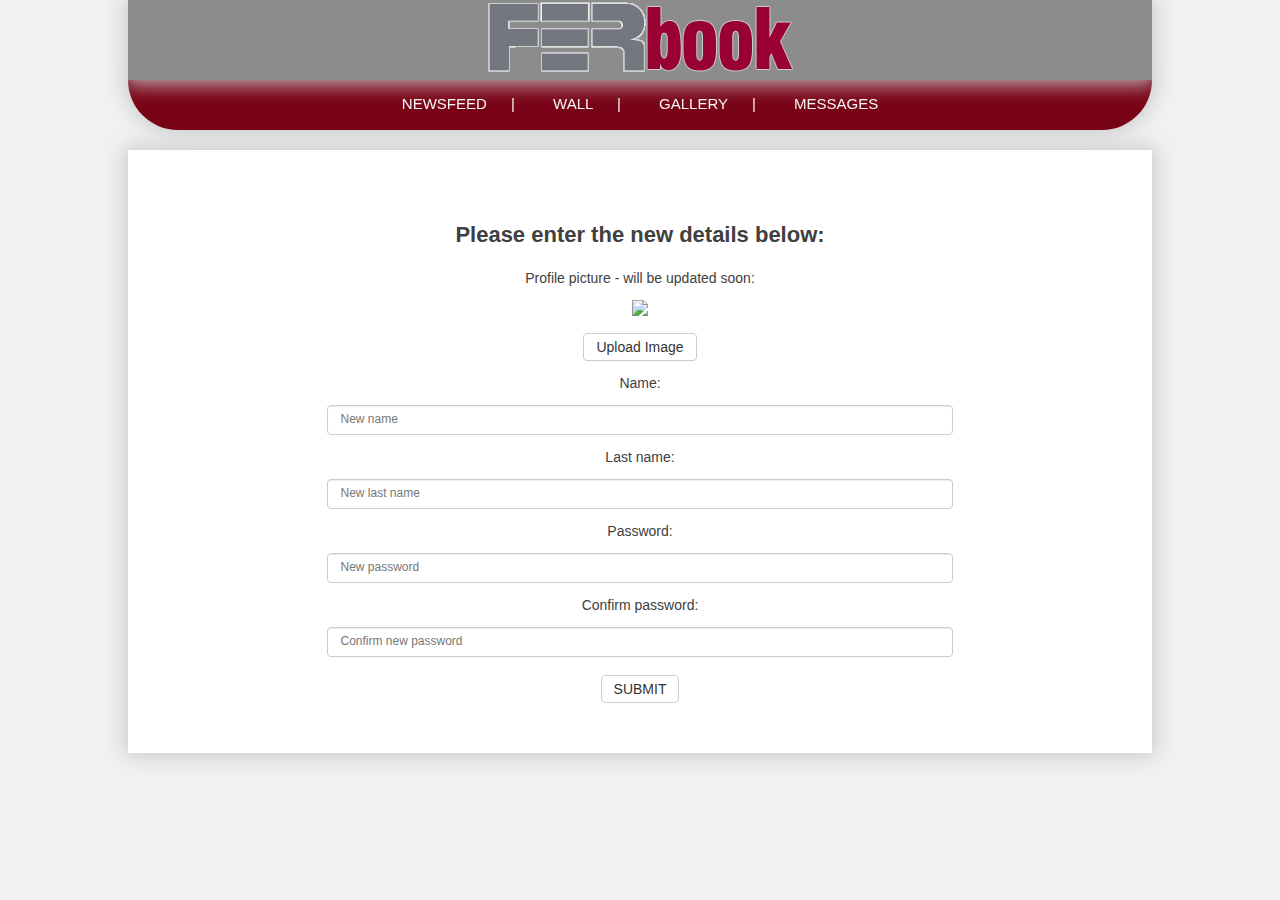
==== web/editinfo/index.html @ f65ec4da "dodan frontend" ====
<!DOCTYPE html>
<html>
<head lang="en">
    <meta charset="UTF-8">
    <title>FERbook</title>



    <script type="text/javascript" src="jquery-1.11.1.min.js"></script>
    <script type="text/javascript" src="../script/editinfo.js"></script>
    <script type="text/javascript" src="../script/links.js"></script>
    <script type="text/javascript" src="../script/root.js"></script>

    <link rel="stylesheet" href="../css/editinfo.css" type="text/css" />
    <link type="text/css" rel="stylesheet" href="../css/template.css"/>


</head>
<body >
<div id="header">
    <div id="top">
        <div id="logo">
            <img src="../images/fer_logo3.png"  alt="FERbook" >
        </div>
    </div>
    <div id="topNav">
        <div id="topNavLinks">

            <div>
                <a class="topnav" target='_self' id="newsfeedLink" >NEWSFEED</a>
                <span style='letter-spacing:14px;'> |</span>
                <a class="topnav" target='_self'  id="wallLink"> WALL</a>
                <span style='letter-spacing:14px;'> |</span>
                <a class="topnav" target='_self' id="galleryLink"> GALLERY</a>
                <span style='letter-spacing:14px;'> |</span>
                <a class="topnav" target='_self' id="messagesLink"> MESSAGES</a>
            </div>
        </div>
    </div>
</div>
<div id="belowTop">
    <div id="page">

        <p id = "disclaimer" class="disclaimer"></p>
        <p id = "description">Please enter the new details below:</p>
        <p>Profile picture - will be updated soon:</p><img src="http://www.wiganlatics.co.uk/images/common/bg_player_profile_default_big.png" /><p></p>
        <span class="btn btn-default" id="upload">Upload Image</span>
        <p>Name:</p> <input type="text" placeholder="New name" id="name" class="button form-control" ng-model="newAlbum">
        <p>Last name:</p> <input type="text" placeholder="New last name" id="lastName" class="button form-control" ng-model="newAlbum">
        <p>Password:</p> <input type="password" placeholder="New password" id="password" class="button form-control"  ng-model="newAlbum">
        <p>Confirm password:</p> <input type="password" placeholder="Confirm new password" id="passwordConfirm" class="button form-control" ng-model="newAlbum">
        <p></p>
        <p id="bottomDisc" class="disclaimer"></p>
        <span class="btn btn-default" id="submit" onclick="update()">SUBMIT</span>

    </div>
</div>



</body>
</html>
---- web/css/editinfo.css ----
.btn {
    display: inline-block;
    padding: 3px 12px;
    margin-bottom: 0;
    font-size: 14px;
    font-weight: 400;
    line-height: 1.42857143;
    text-align: center;
    white-space: nowrap;
    vertical-align: middle;
    cursor: pointer;
    -webkit-user-select: none;
    -moz-user-select: none;
    -ms-user-select: none;
    user-select: none;
    background-image: none;
    border: 1px solid transparent;
    border-radius: 4px;
}

.btn:focus,.btn:active:focus,.btn.active:focus {
    outline: thin dotted;
    outline: 5px auto -webkit-focus-ring-color;
    outline-offset: -2px;
}

.btn:hover,.btn:focus {
    color: #333;
    text-decoration: none;
}

.btn:active,.btn.active {
    background-image: none;
    outline: 0;
    -webkit-box-shadow: inset 0 3px 5px rgba(0,0,0,.125);
    box-shadow: inset 0 3px 5px rgba(0,0,0,.125);
}

.btn.disabled,.btn[disabled],fieldset[disabled] .btn {
    pointer-events: none;
    cursor: not-allowed;
    filter: alpha(opacity=65);
    -webkit-box-shadow: none;
    box-shadow: none;
    opacity: .65;
}

.btn-default {
    color: #333;
    background-color: #fff;
    border-color: #ccc;
}

.btn-default:hover,.btn-default:focus,.btn-default:active,.btn-default.active,.open>.dropdown-toggle.btn-default {
    color: #333;
    background-color: #e6e6e6;
    border-color: #adadad;
}

.btn-default:active,.btn-default.active,.open>.dropdown-toggle.btn-default {
    background-image: none;
}

.btn-default.disabled,.btn-default[disabled],fieldset[disabled] .btn-default,.btn-default.disabled:hover,.btn-default[disabled]:hover,fieldset[disabled] .btn-default:hover,.btn-default.disabled:focus,.btn-default[disabled]:focus,fieldset[disabled] .btn-default:focus,.btn-default.disabled:active,.btn-default[disabled]:active,fieldset[disabled] .btn-default:active,.btn-default.disabled.active,.btn-default[disabled].active,fieldset[disabled] .btn-default.active {
    background-color: #fff;
    border-color: #ccc;
}

.btn-default .badge {
    color: #fff;
    background-color: #333;
}

input,button,select,textarea {
    font-family: inherit;
    font-size: inherit;
    line-height: inherit;
}

.form-control {
    width: 65%;
    height: 16px;
    padding: 6px 12px;
    font-size: 12px;
    line-height: 1.42857143;
    color: #555;
    background-color: #fff;
    background-image: none;
    border: 1px solid #ccc;
    border-radius: 4px;
    -webkit-box-shadow: inset 0 1px 1px rgba(0,0,0,.075);
    box-shadow: inset 0 1px 1px rgba(0,0,0,.075);
    -webkit-transition: border-color ease-in-out .15s,-webkit-box-shadow ease-in-out .15s;
    -o-transition: border-color ease-in-out .15s,box-shadow ease-in-out .15s;
    transition: border-color ease-in-out .15s,box-shadow ease-in-out .15s;
}

.form-control:focus {
    border-color: #c4000a;
    outline: 0;
    -webkit-box-shadow: inset 0 1px 1px rgba(0,0,0,.075),0 0 8px rgba(233, 0, 3, 0.60);
    box-shadow: inset 0 1px 1px rgba(0,0,0,.075),0 0 8px rgba(233, 0, 8, 0.60);
}

.form-control::-moz-placeholder {
    color: #777;
    opacity: 1;
}

.form-control:-ms-input-placeholder {
    color: #777;
}

.form-control::-webkit-input-placeholder {
    color: #777;
}

.form-control[disabled],.form-control[readonly],fieldset[disabled] .form-control {
    cursor: not-allowed;
    background-color: #eee;
    opacity: 1;
}

#description {
    font-size: 22px;
    font-weight: bolder;
}

.disclaimer {
    font-size: 18px;
    color: #b42d2a;
    text-transform: uppercase;
    font-weight: bold;
}
---- web/css/template.css ----
html {overflow-y:scroll;
}

body {
    min-width: 700px;
    font-size:14px;
    color:#404040;
    background-color: #f1f1f1;
    margin:0px;
    text-align: center;

}

body,p,h1,h2,h3,h4,table,td,th,ul,ol,textarea,input {
    font-family:verdana,helvetica,arial,sans-serif;
}
#header {
    position: fixed;
    width: 100%;
    z-index: 30;

}
#top {
    text-align: center;
    width: 1024px;
    margin: 0 auto;
    height: 80px;
    background-color: #8c8c8c;
    position: relative;
    z-index: 20;
    box-shadow: 0px 0px 20px 3px #c9c9c9;
}
.logo{
    text-align: center;
    position: absolute;
}
#topNav {

    width: 1024px;
    margin:auto;
    background-color: #790316;
    color: whitesmoke;
    position: relative;
    z-index: 10;
    border-bottom-left-radius: 50px;
    border-bottom-right-radius: 50px;
    box-shadow: 0px 0px 20px 3px #c9c9c9;
    cursor: pointer;
}

#topNavLinks {
    text-align: center;
    height:35px;
    margin:auto;
    word-spacing:20px;
    font-size:15px;
    padding-top: 15px;
}

a.topNav:hover{
    color: #8c8c8c;
}

#belowTop {
    position: relative;
    width:1024px;
    margin:auto;
    top: 150px;
}
#page {
    position: relative;
    z-index: 0;
    margin-top: 0px;
    margin-bottom: 30px;
    padding: 50px 5%;
    box-shadow: 0px 0px 20px 3px #c9c9c9;
    background-color: #ffffff;
    overflow: auto;

}
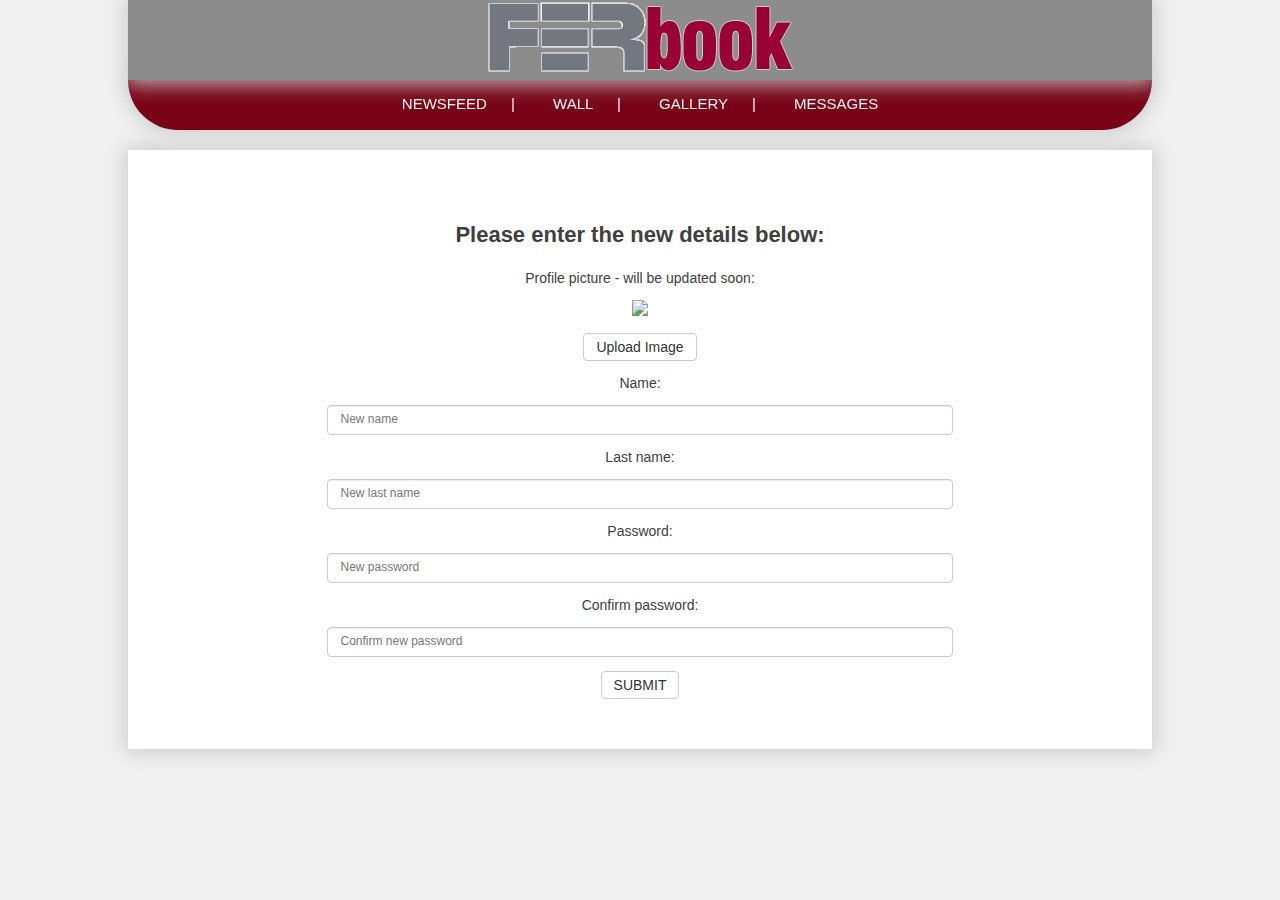
==== commit a24c7645: "Ispravljeno osvježavanje korisničkih podataka" ====
--- a/web/editinfo/index.html
+++ b/web/editinfo/index.html
@@ -41,7 +41,6 @@
 <div id="belowTop">
     <div id="page">
 
-        <p id = "disclaimer" class="disclaimer"></p>
         <p id = "description">Please enter the new details below:</p>
         <p>Profile picture - will be updated soon:</p><img src="http://www.wiganlatics.co.uk/images/common/bg_player_profile_default_big.png" /><p></p>
         <span class="btn btn-default" id="upload">Upload Image</span>
@@ -50,8 +49,8 @@
         <p>Password:</p> <input type="password" placeholder="New password" id="password" class="button form-control"  ng-model="newAlbum">
         <p>Confirm password:</p> <input type="password" placeholder="Confirm new password" id="passwordConfirm" class="button form-control" ng-model="newAlbum">
         <p></p>
-        <p id="bottomDisc" class="disclaimer"></p>
-        <span class="btn btn-default" id="submit" onclick="update()">SUBMIT</span>
+        <p id="bottomDisc" class="alert alert-danger"></p>
+        <span class="btn btn-default" id="submit">SUBMIT</span>
 
     </div>
 </div>
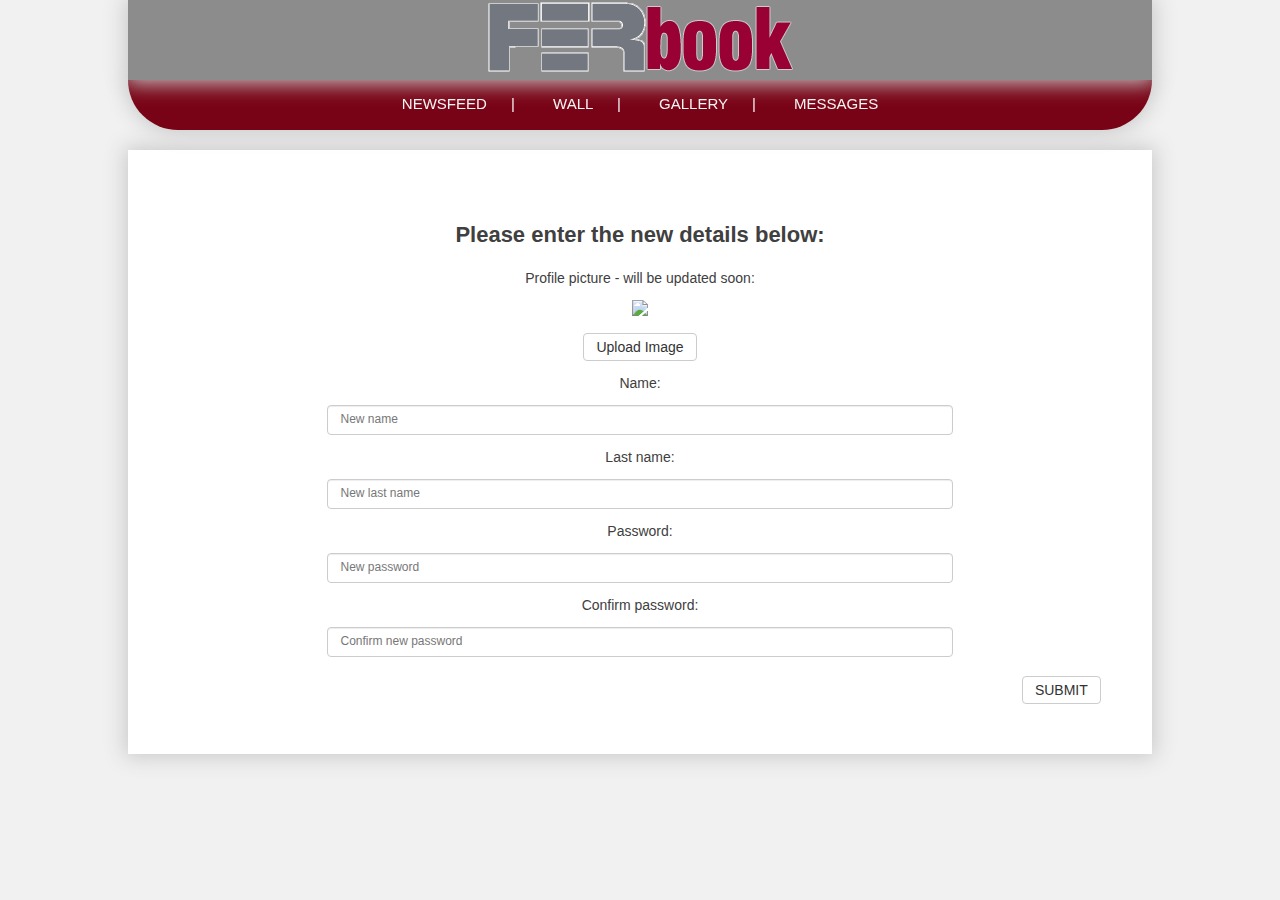
==== commit dbf26cb2: "dodano lajkanje komentara i dio za upload" ====
--- a/web/css/editinfo.css
+++ b/web/css/editinfo.css
@@ -132,3 +132,27 @@
     text-transform: uppercase;
     font-weight: bold;
 }
+
+#sendPhoto{
+    text-align:left;
+    float: left;
+    display: inline-block;
+    width:390px;
+    margin:0px;
+    padding:5px;
+    background-color:#fff;
+}
+
+#submit{
+    vertical-align: middle;
+    float: right;
+    margin-top: 5px;
+}
+
+.inputWrapper{
+    padding-top: 20px;
+    margin-left: 20%;
+    margin-right: 25px;
+    height: 30px;
+    width: 60%;
+}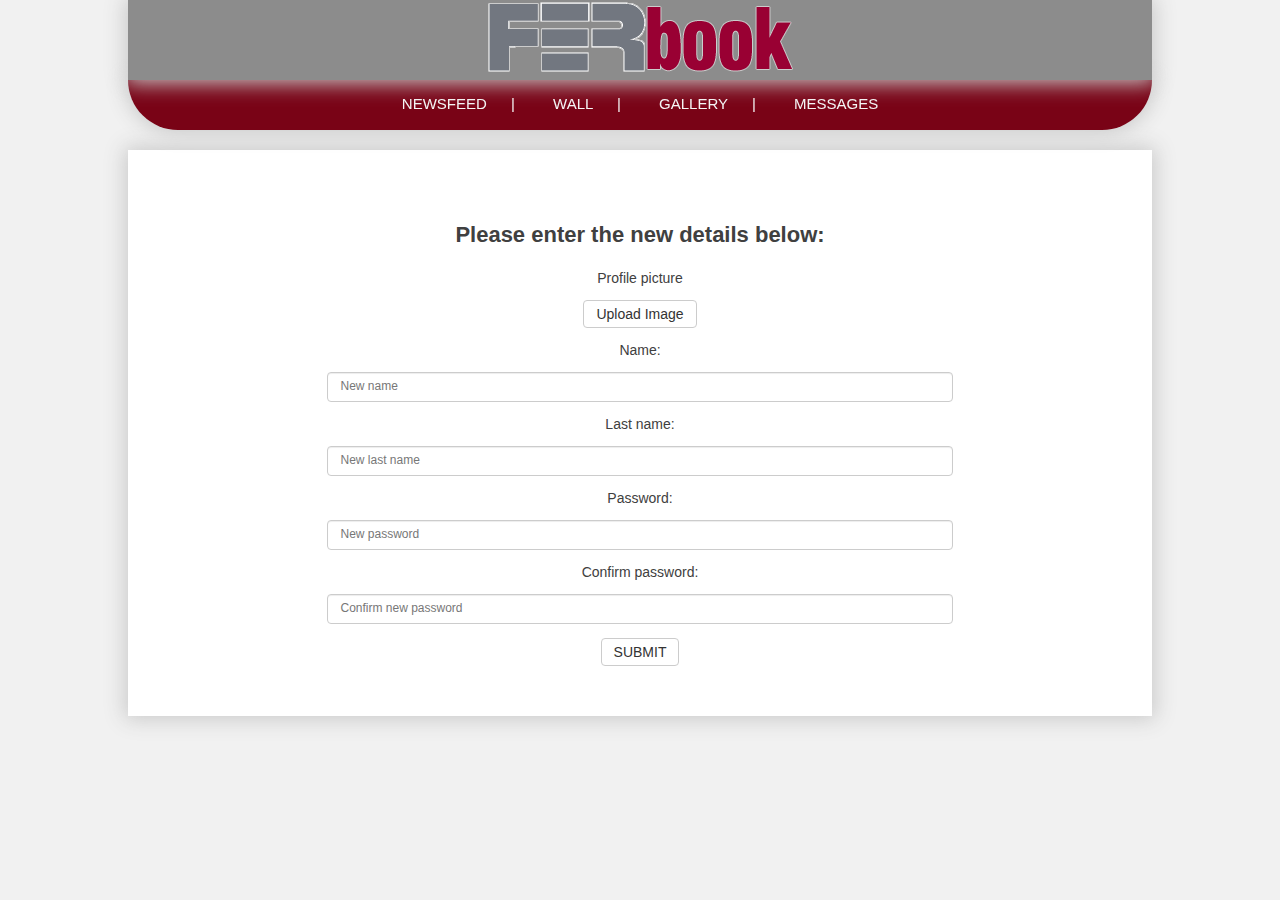
==== commit 9f33569d: "Upload dovrsen" ====
--- a/web/editinfo/index.html
+++ b/web/editinfo/index.html
@@ -42,15 +42,16 @@
     <div id="page">
 
         <p id = "description">Please enter the new details below:</p>
-        <p>Profile picture - will be updated soon:</p><img src="http://www.wiganlatics.co.uk/images/common/bg_player_profile_default_big.png" /><p></p>
+        <p id="profilePic">Profile picture</p><p></p>
         <span class="btn btn-default" id="upload">Upload Image</span>
+        <p id="uploadMsg"></p>
         <p>Name:</p> <input type="text" placeholder="New name" id="name" class="button form-control" ng-model="newAlbum">
         <p>Last name:</p> <input type="text" placeholder="New last name" id="lastName" class="button form-control" ng-model="newAlbum">
         <p>Password:</p> <input type="password" placeholder="New password" id="password" class="button form-control"  ng-model="newAlbum">
         <p>Confirm password:</p> <input type="password" placeholder="Confirm new password" id="passwordConfirm" class="button form-control" ng-model="newAlbum">
         <p></p>
         <p id="bottomDisc" class="alert alert-danger"></p>
-        <span class="btn btn-default" id="submit">SUBMIT</span>
+        <span class="btn btn-default" id="submit2">SUBMIT</span>
 
     </div>
 </div>
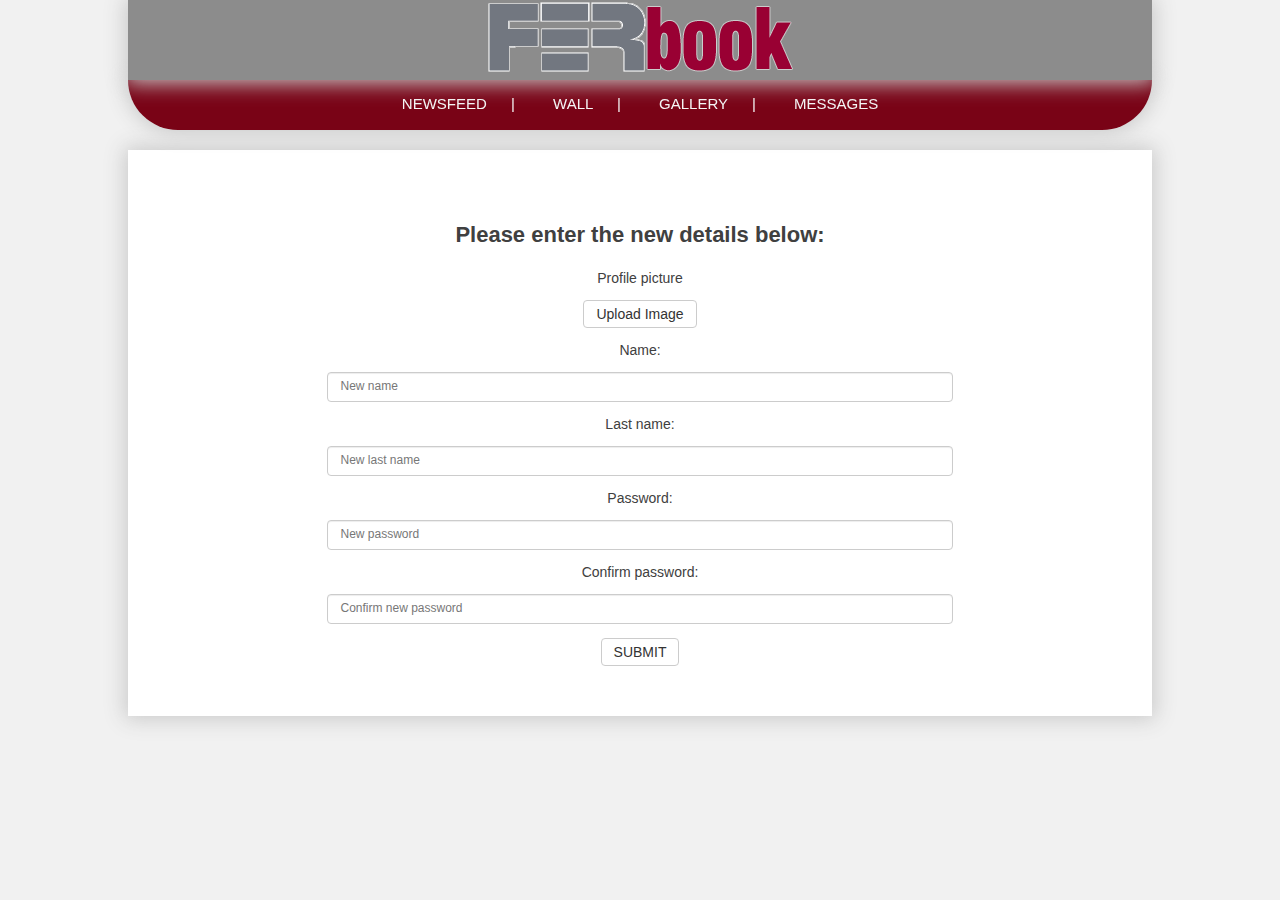
==== commit 3425fbfc: "manje promjene" ====
--- a/web/editinfo/index.html
+++ b/web/editinfo/index.html
@@ -14,13 +14,15 @@
     <link rel="stylesheet" href="../css/editinfo.css" type="text/css" />
     <link type="text/css" rel="stylesheet" href="../css/template.css"/>
 
+    <link rel="shortcut icon" href="../images/fer_logo_ico.ico"/>
+
 
 </head>
 <body >
 <div id="header">
     <div id="top">
         <div id="logo">
-            <img src="../images/fer_logo3.png"  alt="FERbook" >
+            <a href="../newsfeed"><img src="../images/fer_logo3.png"  alt="FERbook" ></a>
         </div>
     </div>
     <div id="topNav">
